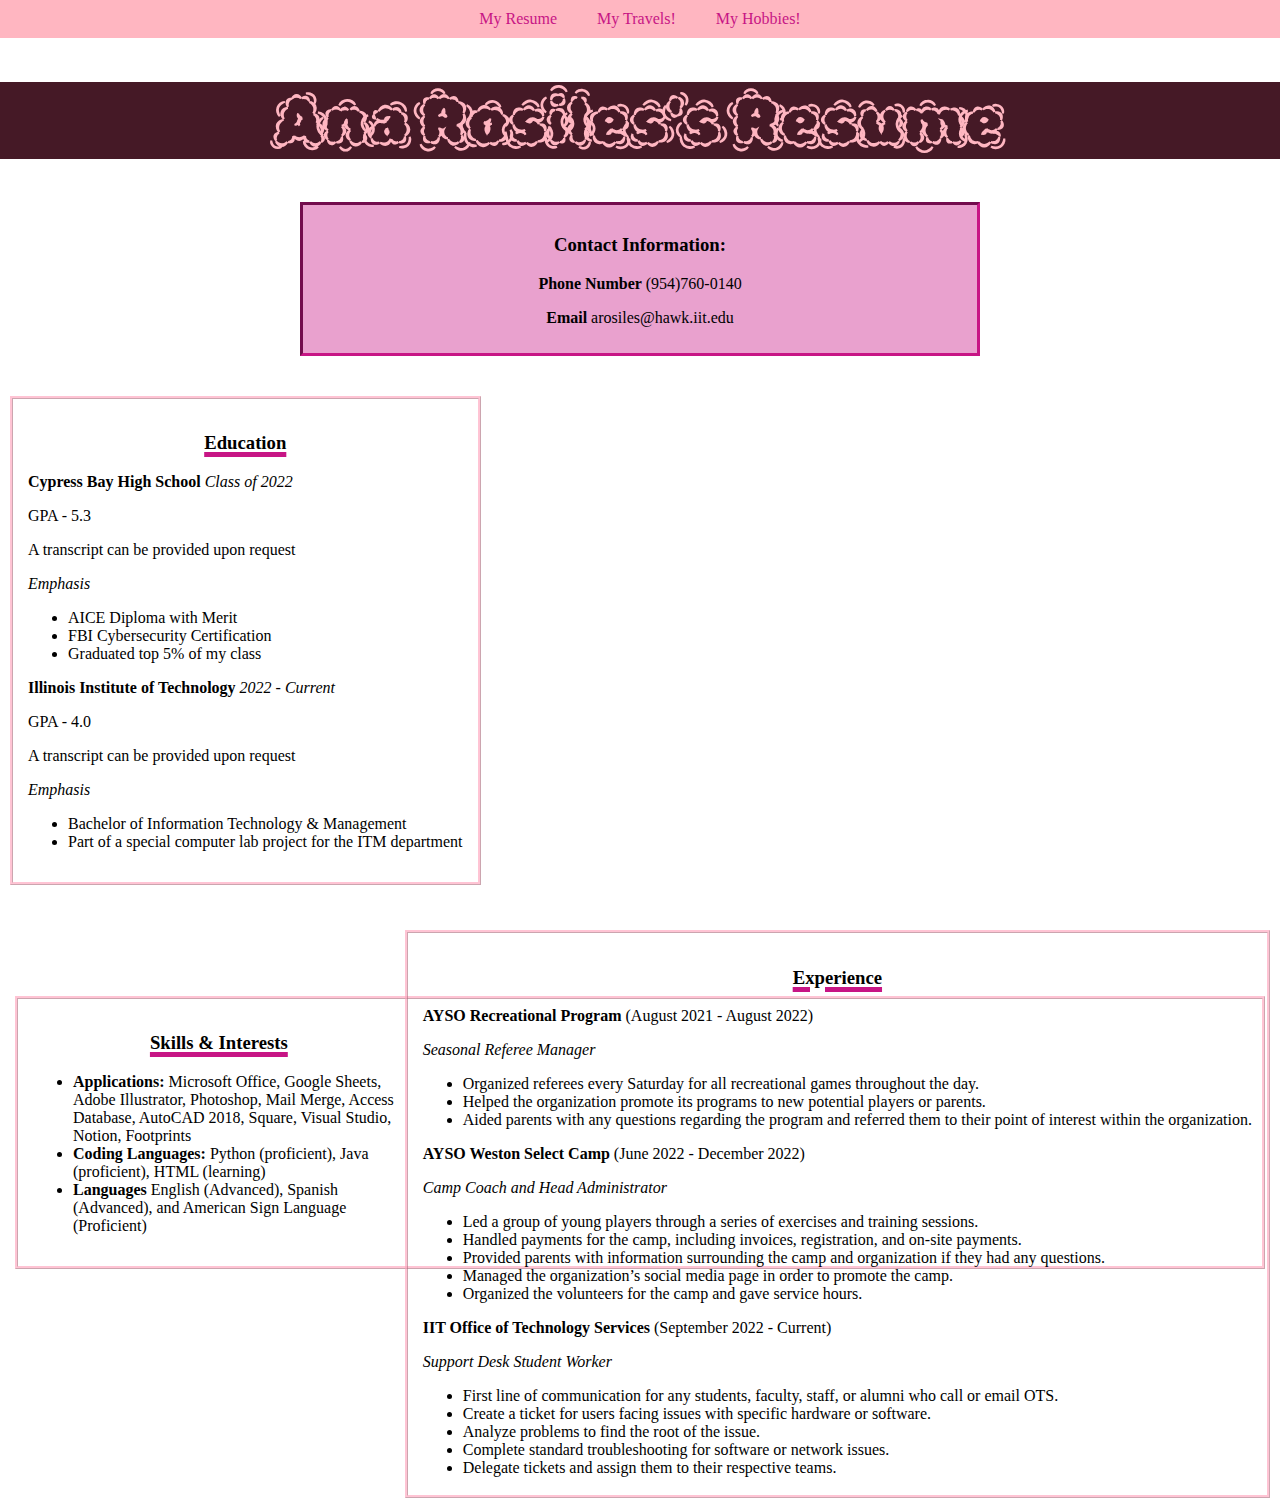
==== index.html @ 6d7bbb0d "copying and pasting files from project 2" ====
<!DOCTYPE html>
<html lang="en">
<head>
  <meta charset="UTF-8">
  <title>Project 2</title>
  <link rel="stylesheet" type="text/css" href="css/normalize.css">
  <link rel="stylesheet" href="css/style.css">
</head>
<body id = "resume-body">
  <header>
      <nav id = "main-nav">
        <div id = "nav-contain">
          <ul>
            <li><a href="index.html">My Resume</a></li>
            <li><a href="places.html">My Travels!</a></li>
            <li><a href="hobbies.html">My Hobbies!</a></li>
          </ul>
        </div>
      </nav>
    <h1>Ana Rosiles's Resume</h1>
  </header>
  <section id = "contact-info">
    <h3>Contact Information:</h3>
    <p><strong>Phone Number </strong>(954)760-0140</p>
    <p><strong>Email </strong>arosiles@hawk.iit.edu</p>
  </section>
  <section id = "edu-info">
    <h3 class = "h3-underline">Education</h3>
    <p><strong>Cypress Bay High School </strong><em>Class of 2022</em></p>
    <p>GPA - 5.3</p>
    <p>A transcript can be provided upon request</p>
    <p><em>Emphasis</em><p>
    <ul>
      <li>AICE Diploma with Merit</li>
      <li>FBI Cybersecurity Certification </li>
      <li>Graduated top 5% of my class</li>
    </ul>
    <p><strong>Illinois Institute of Technology </strong><em>2022 - Current</em></p>
    <p>GPA - 4.0</p>
    <p>A transcript can be provided upon request</p>
    <p><em>Emphasis</em><p>
    <ul>
      <li>Bachelor of Information Technology & Management  </li>
      <li>Part of a special computer lab project for the ITM department </li>
    </ul>
  </section>
  <section id = "experience-info">
    <h3 class = "h3-underline">Experience</h3>
    <p><strong>AYSO Recreational Program </strong> (August 2021 - August 2022)</p>
    <p><em>Seasonal Referee Manager</em></p>
    <ul>
      <li>Organized referees every Saturday for all recreational games throughout the day.</li>
      <li>Helped the organization promote its programs to new potential players or parents.</li>
      <li>Aided parents with any questions regarding the program and referred them to their point of interest within the organization.</li>
    </ul>
    <p><strong>AYSO Weston Select Camp </strong> (June 2022 - December 2022)</p>
    <p><em>Camp Coach and Head Administrator</em></p>
    <ul>
      <li>Led a group of young players through a series of exercises and training sessions.</li>
      <li>Handled payments for the camp, including invoices, registration, and on-site payments.</li>
      <li>Provided parents with information surrounding the camp and organization if they had any questions.</li>
      <li>Managed the organization’s social media page in order to promote the camp.</li>
      <li>Organized the volunteers for the camp and gave service hours.</li>
    </ul>
    <p><strong>IIT Office of Technology Services </strong> (September 2022 - Current)</p>
    <p><em>Support Desk Student Worker</em></p>
    <ul>
      <li>First line of communication for any students, faculty, staff, or alumni who call or email OTS.</li>
      <li>Create a ticket for users facing issues with specific hardware or software. </li>
      <li>Analyze problems to find the root of the issue.</li>
      <li>Complete standard troubleshooting for software or network issues.</li>
      <li>Delegate tickets and assign them to their respective teams.</li>
     </ul>
  </section>
  <section id = "skills-info">
    <h3 class = "h3-underline">Skills & Interests</h3>
    <ul>
      <li><strong>Applications:</strong> Microsoft Office, Google Sheets, Adobe Illustrator, Photoshop, Mail Merge, Access Database, AutoCAD 2018, Square, Visual Studio, 
      Notion, Footprints</li>
      <li><strong>Coding Languages:</strong> Python (proficient), Java (proficient), HTML (learning)</li>
      <li><strong>Languages</strong> English (Advanced), Spanish (Advanced), and American Sign Language (Proficient)</li>
    </ul>
  </section>
</body>
</html>
---- css/style.css ----
@import url('https://fonts.googleapis.com/css2?family=Rubik+Puddles&display=swap');

#main-nav {
  background-color: lightpink;
  overflow: hidden;
}

#nav-contain {
  float: left;
  width: 100%;
  position: relative;
}

#main-nav ul {
  list-style-type: none;
  margin: 0;
  padding: 0;
  position: relative;
  left: 50%;
  float: left;
}

#main-nav ul li {
  float: left;
  position: relative;
  right: 50%;
  display: block;
  font-family: "Leelawadee";
}

#main-nav ul li a {
  display: block;
  padding: 10px 20px;
  color: mediumvioletred;
  text-decoration: none;
}

#main-nav ul li a:hover {
  background-color: #ff9eb8;
}

h1 {
  background-color: #451926 ;
  font-family: 'Rubik Puddles', cursive; 
  color: lightpink;
  font-size: 65px;
  text-align: center;
}

h3 {
  font-family: "Leelawadee";
  text-align: center;
}

p {
font-family: "Merriweather";
}

li {
font-family: "Merriweather";
}

#resume-body {
  background-image: url("https://static.vecteezy.com/system/resources/previews/007/001/429/original/pink-watercolor-background-abstract-texture-with-color-splash-design-free-photo.jpg");
}

#contact-info {
  text-align: center;
  border-style: inset;
  border-color: mediumvioletred;
  margin-left: 300px;
  margin-right: 300px;
  margin-bottom: 25px;
  margin-top: 25px;
  padding: 10px;
  background: rgba(199, 21, 133,0.4);
  transition: all .2s ease-in-out; 
}

#contact-info:hover { 
  transform: scale(1.1); 
}

#edu-info {
  float: left;
  padding: 15px;
  margin-left: 10px;
  margin-right: 0px;
  margin-top: 15px;
  margin-bottom: 30px;
  border: ridge rgba(255, 158, 184, .6); 
}


#experience-info {
  float: right;
  padding: 15px;
  padding-bottom: 2px;
  margin-left: 0px;
  margin-right: 10px;
  margin-top: 15px;
  margin-bottom: 0px;
  border: ridge rgba(255, 158, 184, .6);
}


#skills-info {
  left: 50%;
  margin-left: 15px;
  margin-right: 15px;
  margin-top: 640px;
  margin-bottom: 30px;
  padding: 15px;
  border: ridge rgba(255, 158, 184, .6);
}


.h3-underline {
  text-decoration: underline mediumvioletred 5px;
}

#places-body {
  background-image: url("https://img.freepik.com/free-vector/watercolor-sugar-cotton-clouds-background_23-2149219078.jpg");
  background-size: 100%;
  background-repeat: repeat-y;
}

#mx-section {
  text-align: center;
  border-style: dotted;
  border-color: mediumvioletred;
  margin-left: 15px;
  margin-right: 15px;
  margin-bottom: 25px;
  margin-top: 25px;
  padding: 10px;
  padding-left: 5px;
  padding-right: 5px;
  background: rgba(199, 21, 133,0.2);
}

#ca-section {
  text-align: center;
  border-style: dotted;
  border-color: mediumvioletred;
  margin-left: 15px;
  margin-right: 15px;
  margin-bottom: 25px;
  margin-top: 25px;
  padding: 10px;
  padding-left: 5px;
  padding-right: 5px;
  background: rgba(255, 182, 193,0.4);
}

.mxca-img {
  width: 250px;
  height: 450px;
  padding-left: 0px;
  transition: all .2s ease-in-out;
}

.mxca-img:hover { 
  transform: scale(1.1); 
}

#eu-section {
  text-align: center;
  border-style: dotted;
  border-color: mediumvioletred;
  margin-left: 15px;
  margin-right: 15px;
  margin-bottom: 25px;
  margin-top: 25px;
  padding: 10px;
  padding-left: 5px;
  padding-right: 5px;
  background: rgba(199, 21, 133,0.2);
}

.eu-img {
  width: 250px;
  height: 375px;
  padding-left: 5px;
  transition: all .2s ease-in-out;
} 

.eu-img:hover { 
  transform: scale(1.1); 
}

#hobbies-body {
  background-image: url("https://static.vecteezy.com/system/resources/previews/005/225/932/original/strawberry-and-hearts-on-pink-background-seamless-pattern-in-flat-style-vector.jpg");
  background-size: 50%;
}

#music-section {
  float: left;
  width: 46%;
  background-color: rgba(255, 255, 255, 0.5);
  position: relative;
  padding: 10px;
  margin-left: 20px;
}

#soccer-section {
  float: right;
  width: 46%;
  padding: 10px;
  margin-right: 20px;
  background-color: rgba(255, 255, 255, 0.5);
  position: relative;
}

#coloring-section {
  float: left;
  padding: 20px;
  margin:20px;
  background-color: rgba(255, 255, 255, 0.5);
}

.music-imgs {
  width: 175px;
  height: 175px;
  padding-left: 23px;
  transition: transform .7s ease-in-out;
}

.music-imgs:hover {
  transform: rotate(26deg);
}

.soccer-imgs {
  width: 450px;
  height: 300px;
  padding-left: 90px;
  transition: transform .7s ease-in-out;
}

.soccer-imgs:hover {
  transform: rotate(-26deg);
}
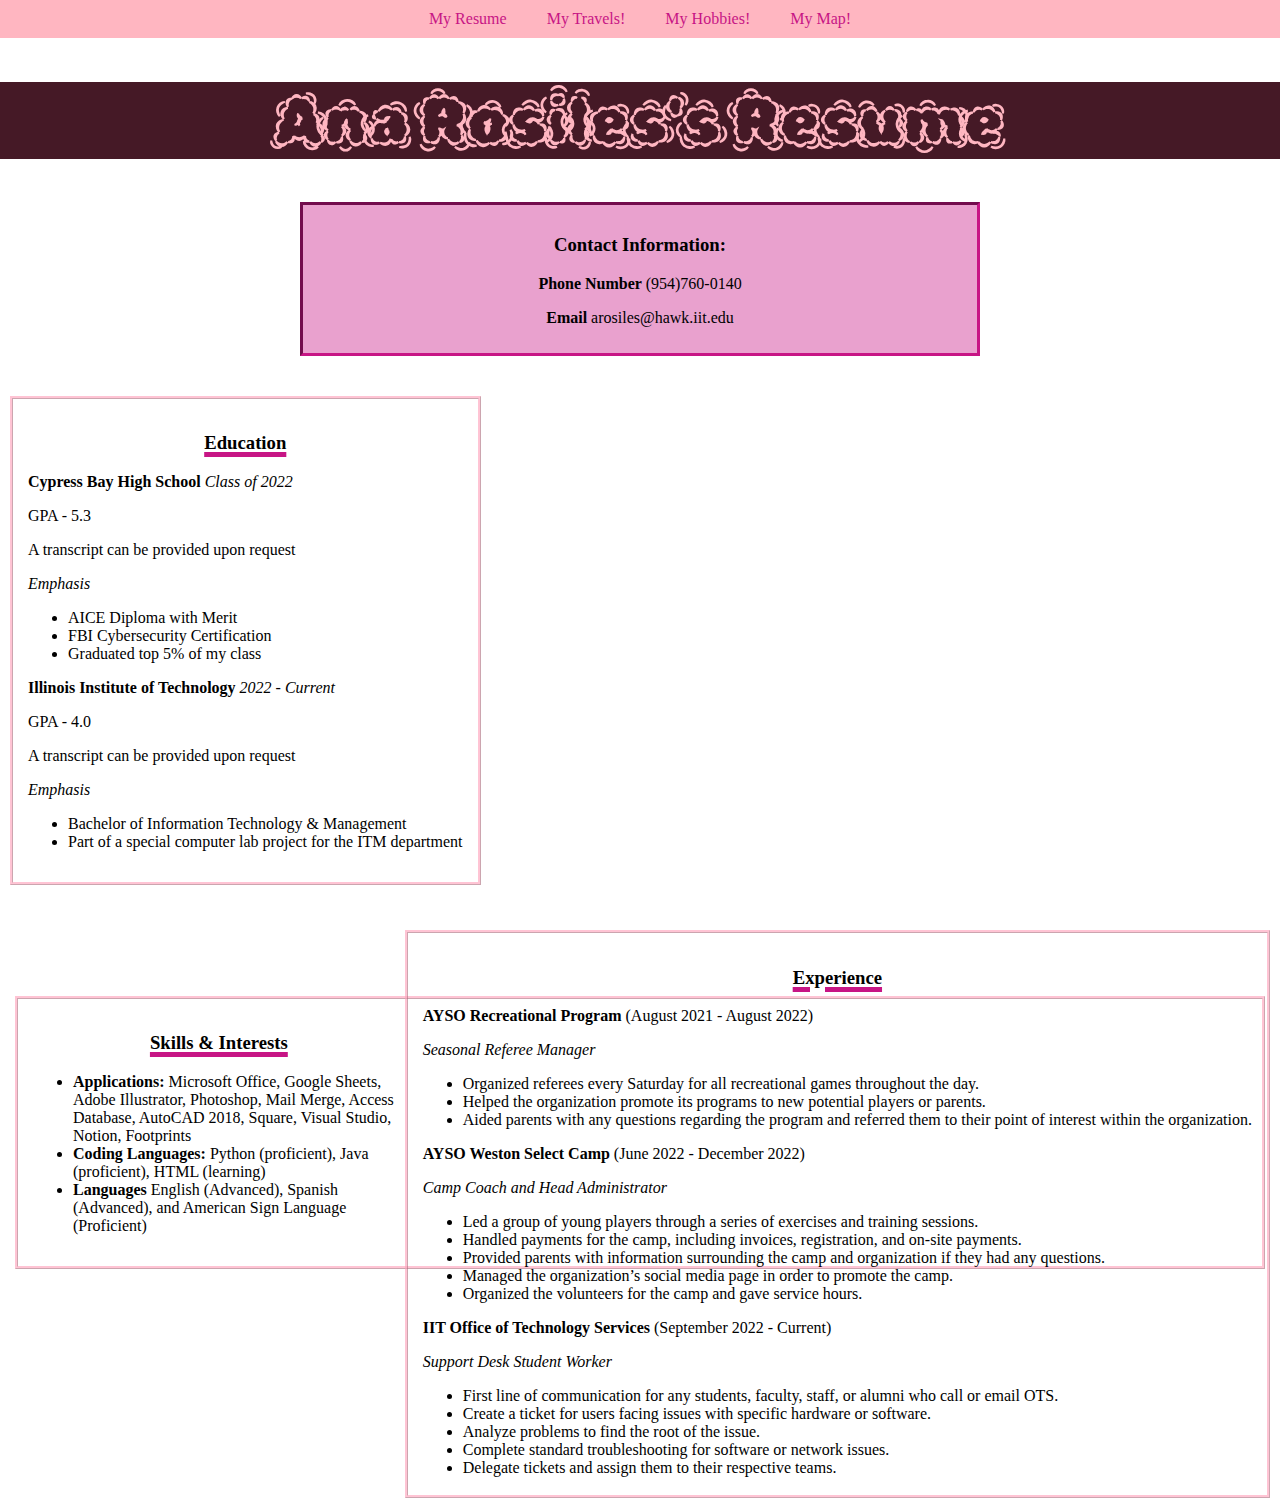
==== commit 2110228e: "adding fourth map page" ====
--- a/index.html
+++ b/index.html
@@ -14,6 +14,7 @@
             <li><a href="index.html">My Resume</a></li>
             <li><a href="places.html">My Travels!</a></li>
             <li><a href="hobbies.html">My Hobbies!</a></li>
+            <li><a href="map.html">My Map!</a></li>
           </ul>
         </div>
       </nav>
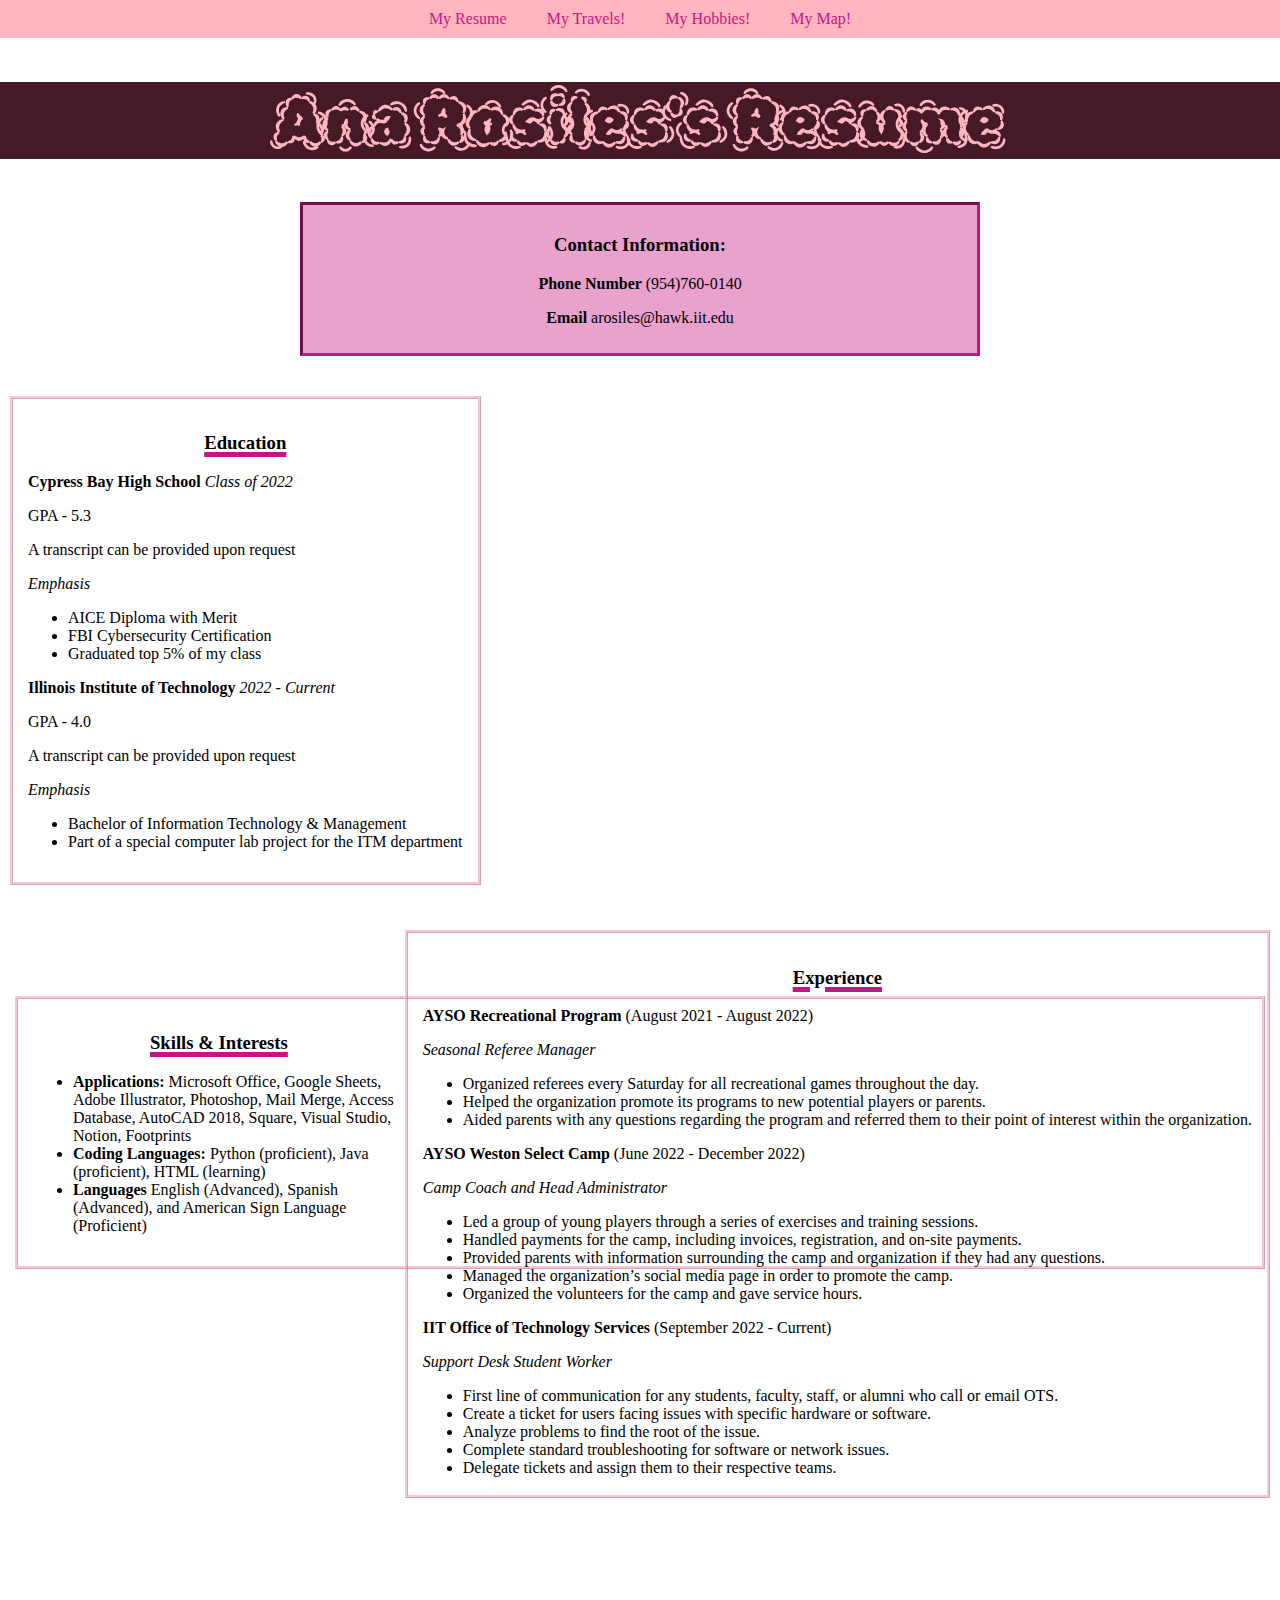
==== commit 4b80fd12: "creating final picture slideshow" ====
--- a/index.html
+++ b/index.html
@@ -5,6 +5,7 @@
   <title>Project 2</title>
   <link rel="stylesheet" type="text/css" href="css/normalize.css">
   <link rel="stylesheet" href="css/style.css">
+  <script async src="js/script.js"></script>
 </head>
 <body id = "resume-body">
   <header>
--- a/css/style.css
+++ b/css/style.css
@@ -239,4 +239,165 @@
 
 .soccer-imgs:hover {
   transform: rotate(-26deg);
+}
+
+@media screen and (max-width:320px){ 
+  h1 {
+    font-size: 32px;
+  }
+
+  #places-body {
+    background-image: url("https://static.vecteezy.com/system/resources/previews/001/905/564/original/light-pink-background-free-photo.jpg");
+  }
+
+  #mx-section, #ca-section, #eu-section {
+    border-style: double;
+    padding: 20px;
+    font-size: 15px;
+  }
+  
+}
+
+@media screen and (min-width:320px) and (max-width:800px){ 
+  h1 {
+    font-size: 60px;
+  }
+
+  #places-body {
+    background-image: url("https://cdn.pixabay.com/photo/2023/02/01/21/40/pink-7761356__340.png");
+  }
+
+  #mx-section, #ca-section, #eu-section {
+    border-style: outset;
+    padding: 20px;
+    font-size: 15px;
+  }
+
+  .mxca-img {
+    width: 125px;
+    height: 250px;
+  }
+  
+  .eu-img {
+    width: 125px;
+    height: 200px;
+  }
+  
+}
+
+#map-header {
+  font-family: "Leelawadee";
+}
+
+#map-body {
+  background-image: url("https://static.vecteezy.com/system/resources/previews/005/009/431/original/bright-pink-fog-or-smoke-on-dark-space-background-free-photo.jpg");
+  background-size: 100%;
+}
+
+/* 
+ * Always set the map height explicitly to define the size of the div element
+ * that contains the map. 
+ */
+#map {
+  height: 100%;
+}
+
+/* 
+ * Optional: Makes the sample page fill the window. 
+ */
+html,
+body {
+  height: 700%;
+  margin: 0;
+  padding: 0;
+}
+
+
+/* picture slider */
+* {box-sizing:border-box}
+
+/* Slideshow container */
+.slideshow-container {
+  max-width: 1000px;
+  position: relative;
+  margin: auto;
+}
+
+/* Hide the images by default */
+.mySlides {
+  display: none;
+}
+
+/* Next & previous buttons */
+.prev, .next {
+  cursor: pointer;
+  position: absolute;
+  top: 50%;
+  width: auto;
+  margin-top: -22px;
+  padding: 16px;
+  color: white;
+  font-weight: bold;
+  font-size: 18px;
+  transition: 0.6s ease;
+  border-radius: 0 3px 3px 0;
+  user-select: none;
+}
+
+/* Position the "next button" to the right */
+.next {
+  right: 0;
+  border-radius: 3px 0 0 3px;
+}
+
+/* On hover, add a black background color with a little bit see-through */
+.prev:hover, .next:hover {
+  background-color: rgba(0,0,0,0.8);
+}
+
+/* Caption text */
+.text {
+  color: #f2f2f2;
+  font-size: 15px;
+  padding: 8px 12px;
+  position: absolute;
+  bottom: 8px;
+  width: 100%;
+  text-align: center;
+}
+
+/* Number text (1/3 etc) */
+.numbertext {
+  color: #f2f2f2;
+  font-size: 12px;
+  padding: 8px 12px;
+  position: absolute;
+  top: 0;
+}
+
+/* The dots/bullets/indicators */
+.dot {
+  cursor: pointer;
+  height: 15px;
+  width: 15px;
+  margin: 0 2px;
+  background-color: #bbb;
+  border-radius: 50%;
+  display: inline-block;
+  transition: background-color 0.6s ease;
+}
+
+.active, .dot:hover {
+  background-color: #717171;
+}
+
+/* Fading animation */
+.fade {
+  animation-name: fade;
+  animation-duration: 1.5s;
+}
+
+@keyframes fade {
+  from {opacity: .4}
+  to {opacity: 1}
 }